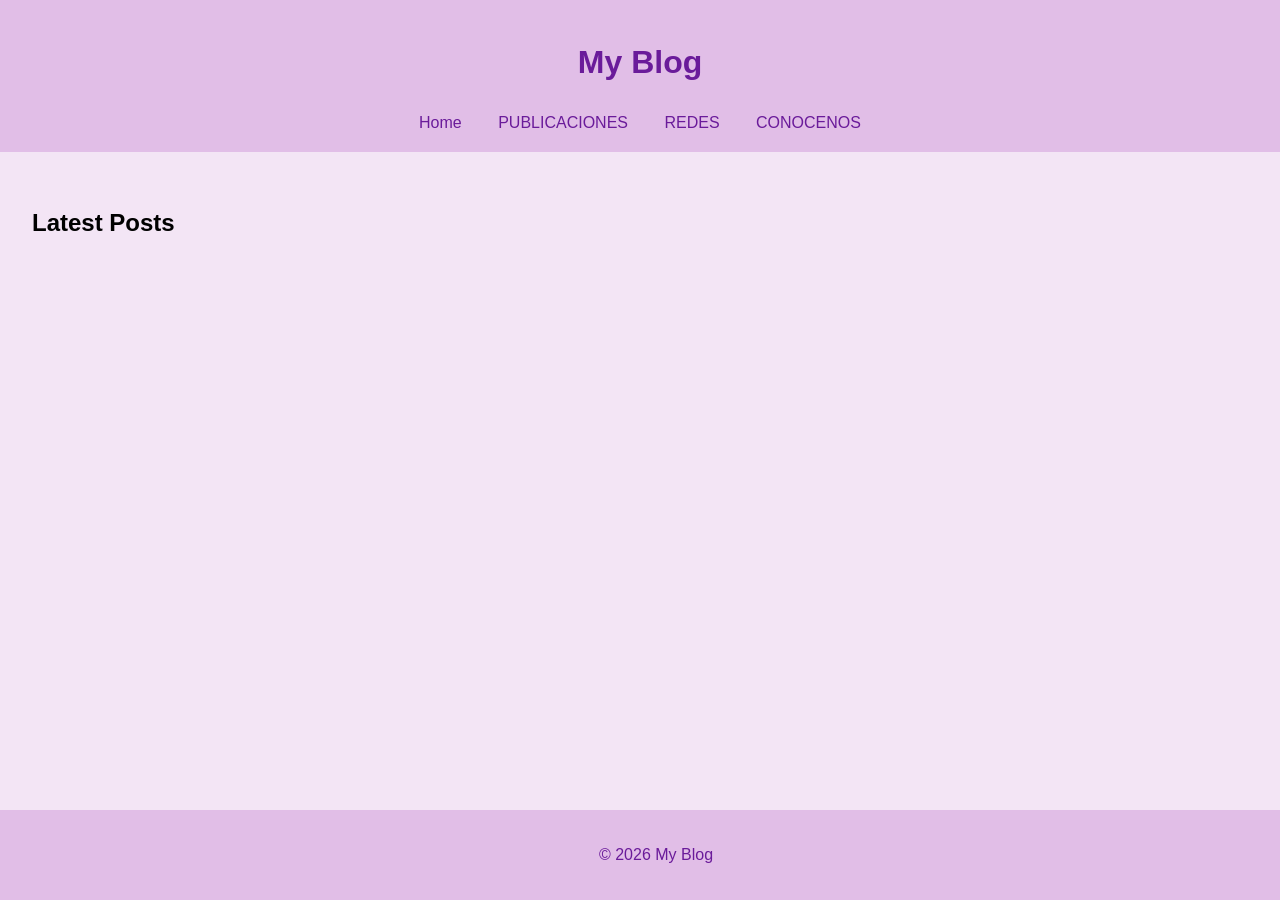
==== blog/index.html @ 0c5d6a37 "Add blog structure with admin panel and post management - Create basic blog structure with HTML/CSS/" ====
<!DOCTYPE html>
<html lang="en">
<head>
    <meta charset="UTF-8">
    <meta name="viewport" content="width=device-width, initial-scale=1.0">
    <title>My Blog</title>
    <link rel="stylesheet" href="css/style.css">
</head>
<body>
    <header>
        <h1>My Blog</h1>
        <nav>
            <a href="index.html">Home</a>
            <a href="publicaciones.html">PUBLICACIONES</a>
            <a href="redes.html">REDES</a>
            <a href="conocenos.html">CONOCENOS</a>
        </nav>
    </header>
    <main>
        <section id="posts">
            <h2>Latest Posts</h2>
            <div id="latest-posts" style="display: grid; grid-template-columns: repeat(auto-fill, minmax(280px, 1fr)); gap: 2rem; margin-top: 2rem;">
            </div>
        </section>
    </main>
    <footer>
        <p>&copy; 2026 My Blog</p>
    </footer>
    <script>
        fetch('/api/posts')
        .then(response => response.json())
        .then(data => {
            const list = document.getElementById('latest-posts');
            data.posts.slice(0, 6).forEach(post => {
                const card = document.createElement('div');
                card.style.cssText = 'border: 1px solid #E1BEE7; border-radius: 8px; overflow: hidden; background: #F3E5F5; transition: transform 0.3s;';
                card.onmouseover = () => card.style.transform = 'scale(1.05)';
                card.onmouseout = () => card.style.transform = 'scale(1)';
                
                let coverImage = '';
                if (post.cover) {
                    coverImage = `<img src="${post.cover}" alt="${post.title}" style="width: 100%; height: 200px; object-fit: cover;">`;
                }
                
                card.innerHTML = `
                    ${coverImage}
                    <div style="padding: 1rem;">
                        <h3 style="margin: 0.5rem 0; color: #6A1B9A;">${post.title}</h3>
                        <a href="posts/${post.slug}.html" style="color: #6A1B9A; text-decoration: none; font-weight: bold;">Leer más →</a>
                    </div>
                `;
                list.appendChild(card);
            });
        });
    </script>
    <script src="js/script.js"></script>
</body>
</html>
---- blog/css/style.css ----
body {
    font-family: Arial, sans-serif;
    margin: 0;
    padding: 0;
    line-height: 1.6;
    background: #F3E5F5;
}

header {
    background: #E1BEE7;
    color: #6A1B9A;
    padding: 1rem;
    text-align: center;
}

nav a {
    color: #6A1B9A;
    margin: 0 1rem;
    text-decoration: none;
}

main {
    padding: 2rem;
}

footer {
    background: #E1BEE7;
    color: #6A1B9A;
    text-align: center;
    padding: 1rem;
    position: fixed;
    bottom: 0;
    width: 100%;
}

/* Post Card Styles */
.post-card {
    border: 2px solid #E1BEE7;
    border-radius: 12px;
    overflow: hidden;
    background: white;
    box-shadow: 0 2px 8px rgba(106, 27, 154, 0.1);
    transition: all 0.3s ease;
}

.post-card:hover {
    box-shadow: 0 8px 16px rgba(106, 27, 154, 0.2);
    transform: translateY(-4px);
}

.post-card img {
    width: 100%;
    height: 200px;
    object-fit: cover;
    display: block;
}

.post-card-content {
    padding: 1.5rem;
}

.post-card h3 {
    margin: 0.5rem 0;
    color: #6A1B9A;
    font-size: 1.2rem;
}

.post-card a {
    color: #6A1B9A;
    text-decoration: none;
    font-weight: bold;
    display: inline-block;
    margin-top: 0.5rem;
    transition: color 0.3s;
}

.post-card a:hover {
    color: #E1BEE7;
}
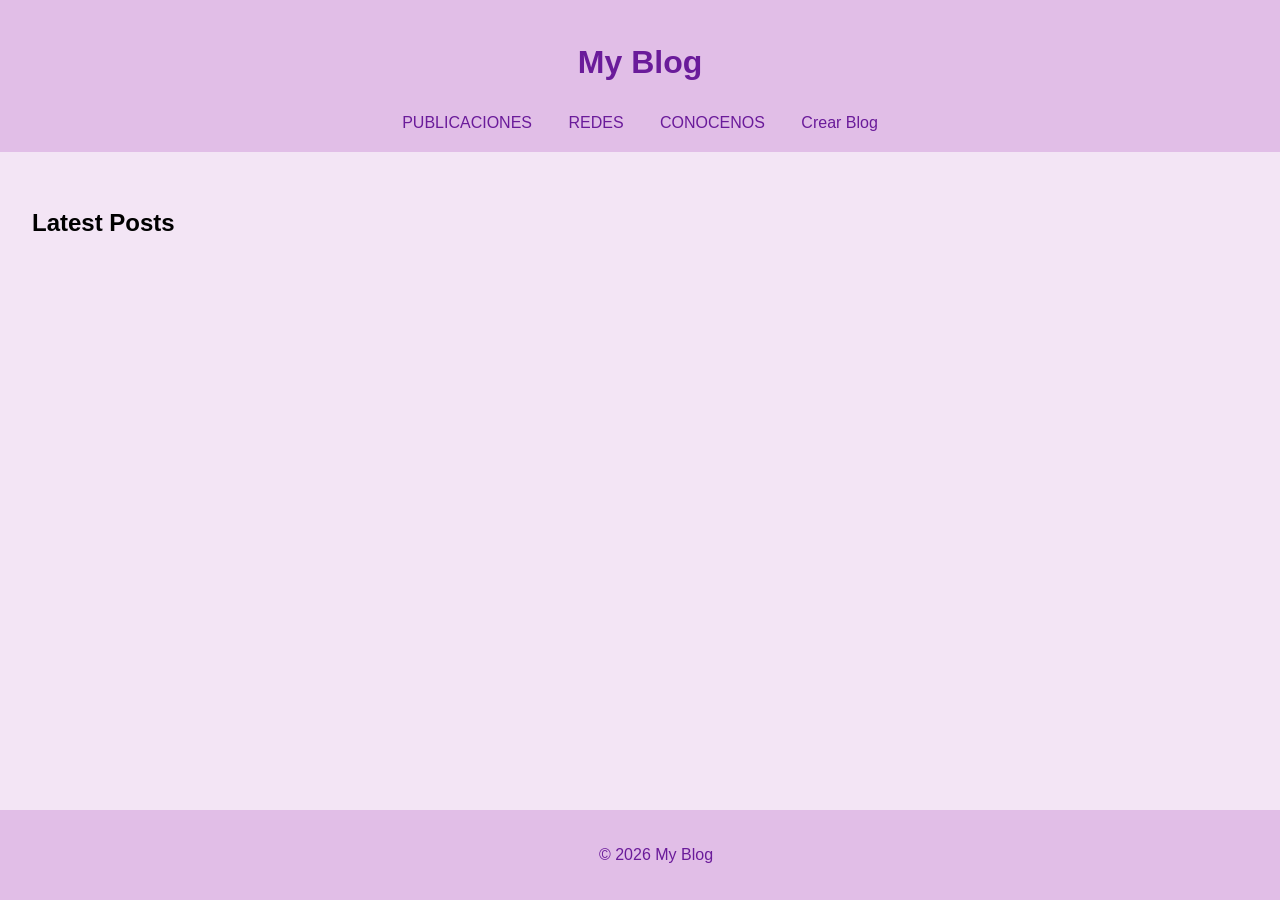
==== commit e7a6b0f4: "Integrate auth workflow: login+protected admin route and navigation flow update" ====
--- a/blog/index.html
+++ b/blog/index.html
@@ -10,10 +10,10 @@
     <header>
         <h1>My Blog</h1>
         <nav>
-            <a href="index.html">Home</a>
             <a href="publicaciones.html">PUBLICACIONES</a>
             <a href="redes.html">REDES</a>
             <a href="conocenos.html">CONOCENOS</a>
+            <a href="/crear-blog">Crear Blog</a>
         </nav>
     </header>
     <main>
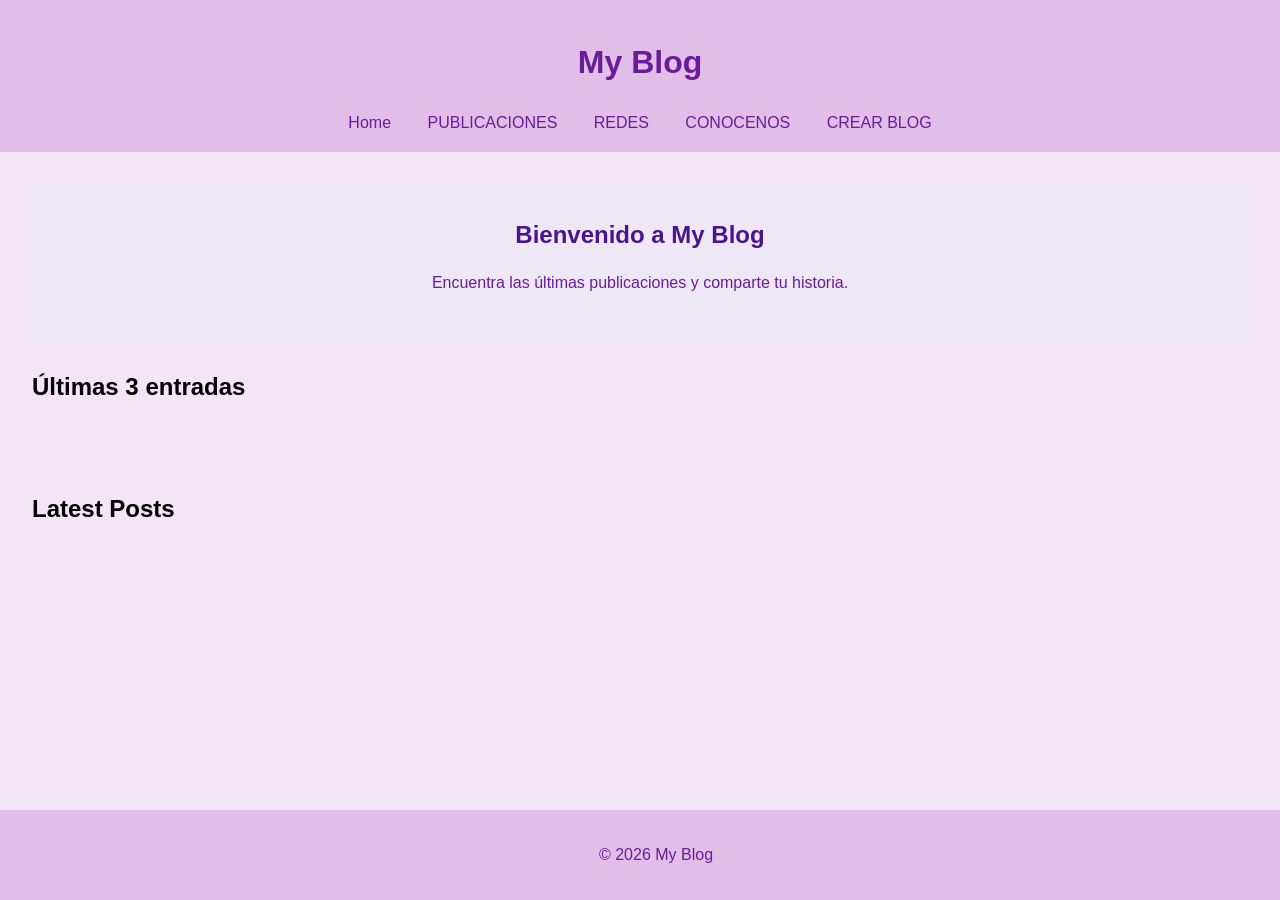
==== commit 11210409: "Add home nav + banner and carousel latest 3 posts" ====
--- a/blog/index.html
+++ b/blog/index.html
@@ -10,13 +10,26 @@
     <header>
         <h1>My Blog</h1>
         <nav>
+            <a href="index.html">Home</a>
             <a href="publicaciones.html">PUBLICACIONES</a>
             <a href="redes.html">REDES</a>
             <a href="conocenos.html">CONOCENOS</a>
-            <a href="/crear-blog">Crear Blog</a>
+            <a href="/crear-blog">CREAR BLOG</a>
         </nav>
     </header>
     <main>
+        <section id="banner" style="background: #EDE7F6; border-radius: 12px; padding: 2rem; text-align: center; margin-bottom: 1.5rem;">
+            <h2 style="margin: 0; color: #4A148C;">Bienvenido a My Blog</h2>
+            <p style="color: #6A1B9A;">Encuentra las últimas publicaciones y comparte tu historia.</p>
+        </section>
+
+        <section id="carousel-section" style="margin-bottom: 2rem;">
+            <h2>Últimas 3 entradas</h2>
+            <div id="post-carousel" style="display: flex; overflow-x: auto; gap: 1rem; padding: 1rem 0;">
+                <!-- Carousel items -->
+            </div>
+        </section>
+
         <section id="posts">
             <h2>Latest Posts</h2>
             <div id="latest-posts" style="display: grid; grid-template-columns: repeat(auto-fill, minmax(280px, 1fr)); gap: 2rem; margin-top: 2rem;">
@@ -30,23 +43,33 @@
         fetch('/api/posts')
         .then(response => response.json())
         .then(data => {
+            const latest = data.posts.slice(0, 6);
+            const carousel = document.getElementById('post-carousel');
             const list = document.getElementById('latest-posts');
-            data.posts.slice(0, 6).forEach(post => {
+
+            data.posts.slice(0, 3).forEach(post => {
+                const item = document.createElement('div');
+                item.style.cssText = 'min-width: 300px; border: 1px solid #E1BEE7; border-radius: 10px; overflow: hidden; background: #FFF; box-shadow: 0 2px 8px rgba(0,0,0,0.08);';
+
+                const cover = post.cover ? `<img src="${post.cover}" alt="${post.title}" style="width:100%; height:180px; object-fit: cover;">` : '';
+                item.innerHTML = `
+                    ${cover}
+                    <div style="padding: 0.8rem;">
+                        <h3 style="margin: 0 0 0.5rem; color: #6A1B9A;">${post.title}</h3>
+                        <a href="posts/${post.slug}.html" style="color: #6A1B9A; text-decoration:none; font-weight: bold;">Ver publicación</a>
+                    </div>
+                `;
+                carousel.appendChild(item);
+            });
+
+            latest.forEach(post => {
                 const card = document.createElement('div');
-                card.style.cssText = 'border: 1px solid #E1BEE7; border-radius: 8px; overflow: hidden; background: #F3E5F5; transition: transform 0.3s;';
-                card.onmouseover = () => card.style.transform = 'scale(1.05)';
-                card.onmouseout = () => card.style.transform = 'scale(1)';
-                
-                let coverImage = '';
-                if (post.cover) {
-                    coverImage = `<img src="${post.cover}" alt="${post.title}" style="width: 100%; height: 200px; object-fit: cover;">`;
-                }
-                
+                card.className = 'post-card';
                 card.innerHTML = `
-                    ${coverImage}
-                    <div style="padding: 1rem;">
-                        <h3 style="margin: 0.5rem 0; color: #6A1B9A;">${post.title}</h3>
-                        <a href="posts/${post.slug}.html" style="color: #6A1B9A; text-decoration: none; font-weight: bold;">Leer más →</a>
+                    ${post.cover ? `<img src="${post.cover}" alt="${post.title}">` : ''}
+                    <div class="post-card-content">
+                        <h3>${post.title}</h3>
+                        <a href="posts/${post.slug}.html">Leer más →</a>
                     </div>
                 `;
                 list.appendChild(card);
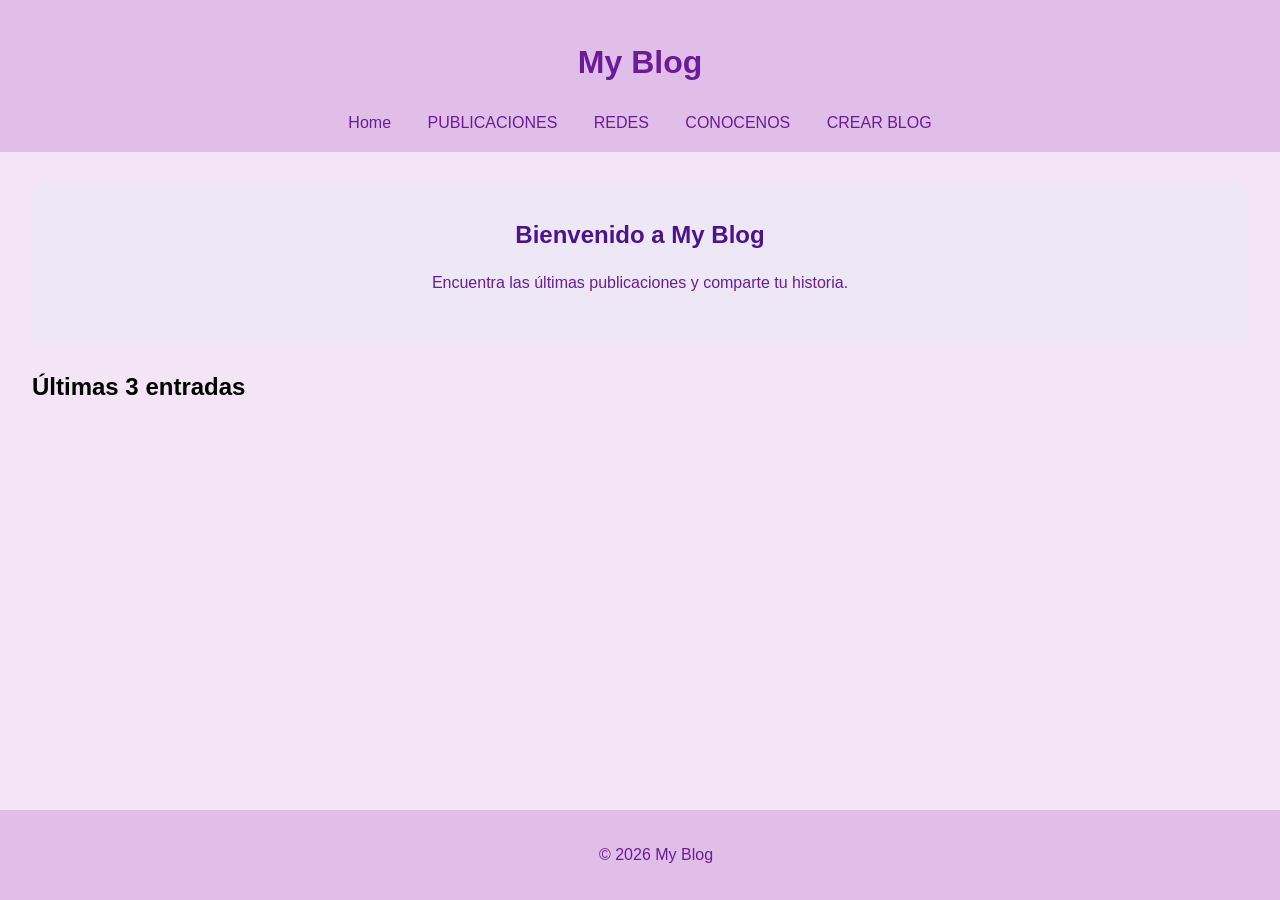
==== commit 6f1cf4a9: "Remove Latest Posts section from home" ====
--- a/blog/index.html
+++ b/blog/index.html
@@ -30,11 +30,7 @@
             </div>
         </section>
 
-        <section id="posts">
-            <h2>Latest Posts</h2>
-            <div id="latest-posts" style="display: grid; grid-template-columns: repeat(auto-fill, minmax(280px, 1fr)); gap: 2rem; margin-top: 2rem;">
-            </div>
-        </section>
+
     </main>
     <footer>
         <p>&copy; 2026 My Blog</p>
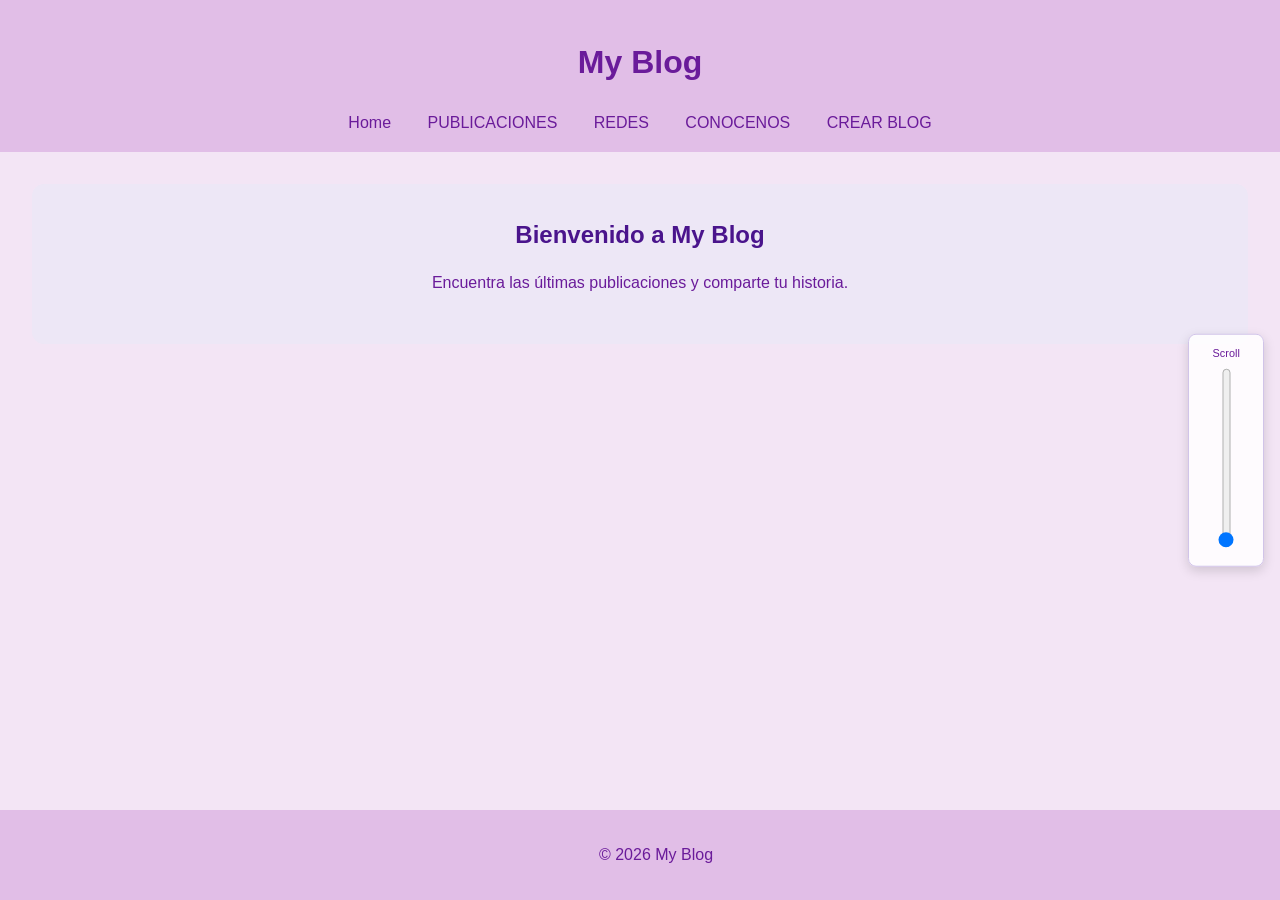
==== commit 57726423: "Remove global carousel from home" ====
--- a/blog/index.html
+++ b/blog/index.html
@@ -23,12 +23,7 @@
             <p style="color: #6A1B9A;">Encuentra las últimas publicaciones y comparte tu historia.</p>
         </section>
 
-        <section id="carousel-section" style="margin-bottom: 2rem;">
-            <h2>Últimas 3 entradas</h2>
-            <div id="post-carousel" style="display: flex; overflow-x: auto; gap: 1rem; padding: 1rem 0;">
-                <!-- Carousel items -->
-            </div>
-        </section>
+
 
 
     </main>
--- a/blog/css/style.css
+++ b/blog/css/style.css
@@ -76,4 +76,33 @@
 
 .post-card a:hover {
     color: #E1BEE7;
-}+}
+
+#scroll-slider-container {
+    position: fixed;
+    right: 1rem;
+    top: 50%;
+    transform: translateY(-50%);
+    background: rgba(255, 255, 255, 0.85);
+    border: 1px solid #D1C4E9;
+    border-radius: 8px;
+    box-shadow: 0 4px 12px rgba(0,0,0,.15);
+    padding: 0.6rem;
+    z-index: 999;
+    text-align: center;
+    width: 3.4rem;
+}
+
+#scroll-slider-label {
+    font-size: 0.68rem;
+    margin-bottom: 0.4rem;
+    color: #6A1B9A;
+}
+
+#scroll-slider {
+    writing-mode: bt-lr; /* vertical slider */
+    -webkit-appearance: slider-vertical;
+    width: 0.8rem;
+    height: 180px;
+    margin: 0;
+}
